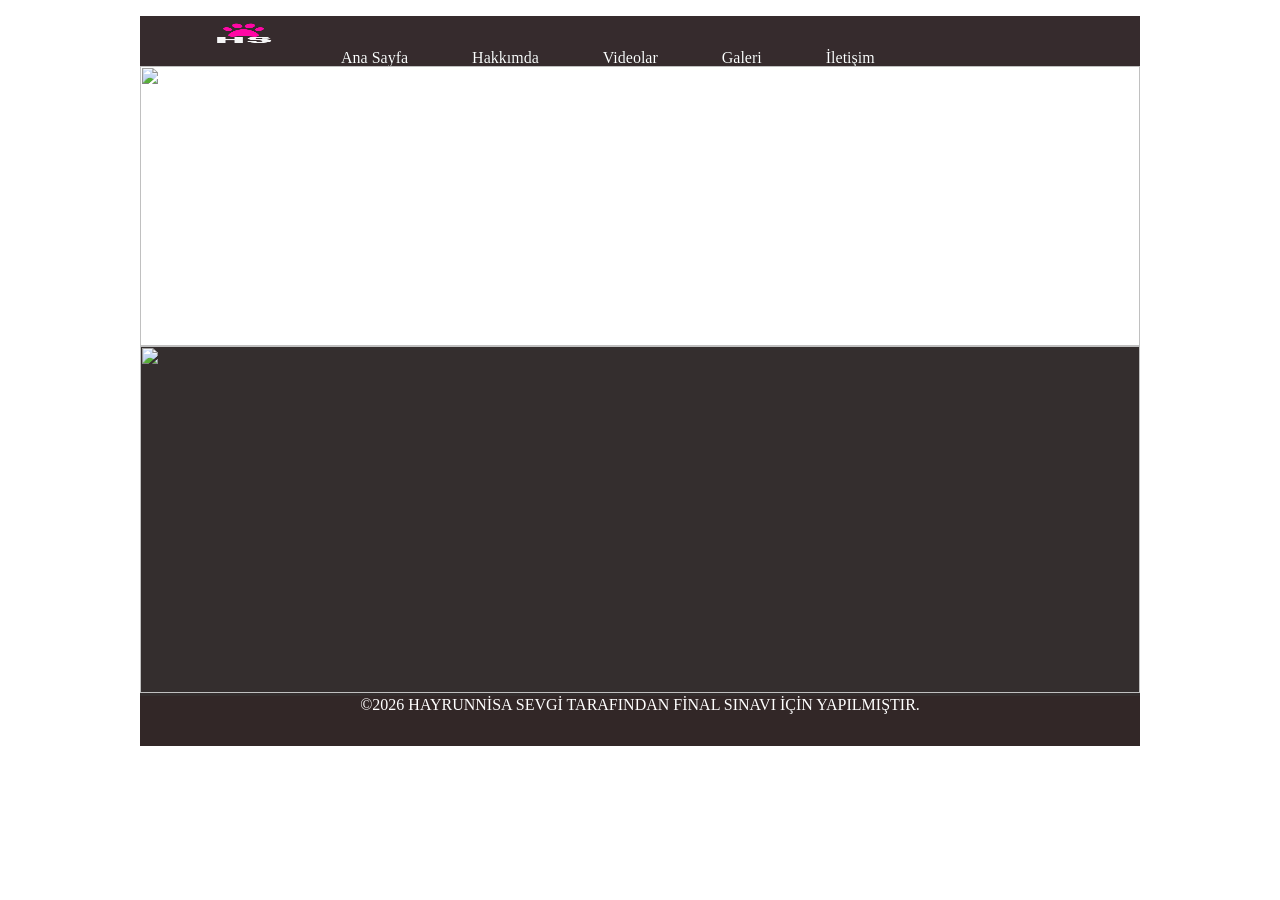
==== index.html @ 7d48e1a4 "Add files via upload" ====
<!doctype html>
<html>
<head>
<meta charset="utf-8">
<title>proje</title>
<link href="style.css" rel="stylesheet" type="text/css">
</head>

<body>
<div id="kapsayıcı">
  <div id="menu">
	<ul>
	  <li><img src="LOGO.png" width="127" height="47" alt=""/></li>
	  <li><a href="#">Ana Sayfa</a></li>
	  <li><a href="hakkimda.html">Hakkımda</a></li>
	  <li><a href="videolar.html">Videolar</a></li>
	  <li><a href="galeri.html">Galeri</a></li>
	  <li><a href="iletisim.html">İletişim</a></li>
	  </ul>
	</div>
	
  <div id="BANNER">
  <img src="banner.jpeg" width="1000" height="280" alt=""/> 
  </div>
  <div id="icerik"> 
	<img src="anasayfa.jpeg" width="1000" height="347" alt=""/> </div>
  <div id="footer"><p>&copy;2026 HAYRUNNİSA SEVGİ TARAFINDAN FİNAL SINAVI İÇİN YAPILMIŞTIR.</p></div>
</div>
</body>
</html>
---- style.css ----
@charset "utf-8";
#kapsayıcı {
    height: 700px;
    width: 1000px;
    margin-left: auto;
    margin-right: auto;
}
#kapsayıcı #menu {
    height: 50px;
    background-color: #362B2D;
}
#kapsayıcı #menu ul li {
    display: inline;
}
#kapsayıcı #menu ul li a {
    text-decoration: none;
    text-shadow: 0px 0px #000000;
    padding-left: 30px;
    padding-right: 30px;
    color: #FFFFFF;
}
#kapsayıcı #BANNER {
    height: 280px;
}
#kapsayıcı #icerik {
    height: 350px;
    background-color: #342E2E;
}
#kapsayıcı #footer {
    background-color: #322727;
    height: 50px;
    text-align: center;
}
#kapsayıcı #footer p {
    color: #FFFFFF;
    margin-top: 0px;
    text-align: center;
    height: auto;
}
#kapsayıcı #icerik {
}

#kapsayıcı #icerik p {
}
#kapsayıcı #icerik h1, p {
    color: #FFFFFF;
    text-align: center;
}
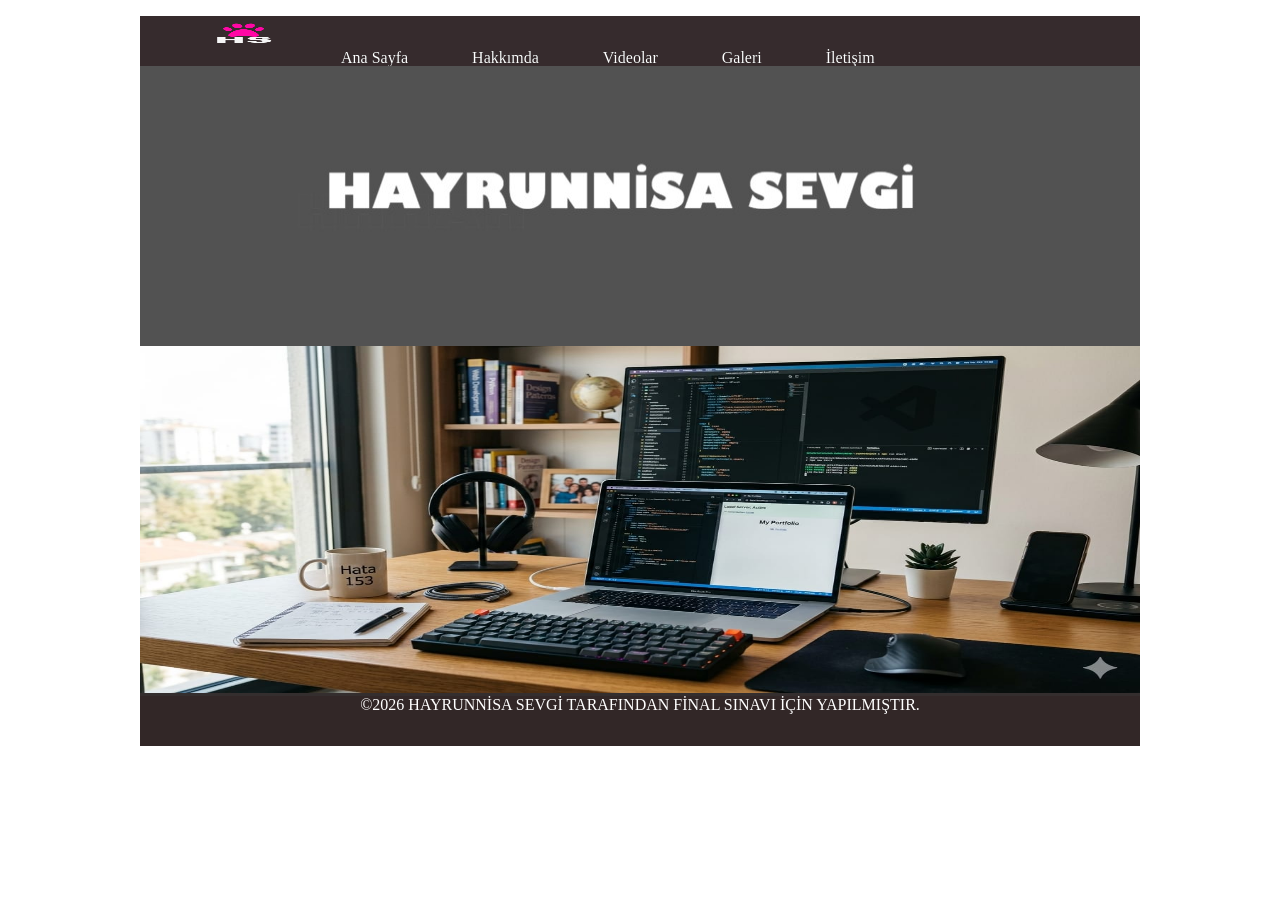
==== commit 08c5597c: "Update index.html" ====
--- a/index.html
+++ b/index.html
@@ -22,10 +22,10 @@
 	</div>
 	
   <div id="BANNER">
-  <img src="banner.jpeg" width="1000" height="280" alt=""/> 
+  <img src="fotoğraflar/banner.jpeg" width="1000" height="280" alt=""/> 
   </div>
   <div id="icerik"> 
-	<img src="anasayfa.jpeg" width="1000" height="347" alt=""/> </div>
+	<img src="fotoğraflar/anasayfa.jpeg" width="1000" height="347" alt=""/> </div>
   <div id="footer"><p>&copy;2026 HAYRUNNİSA SEVGİ TARAFINDAN FİNAL SINAVI İÇİN YAPILMIŞTIR.</p></div>
 </div>
 </body>
